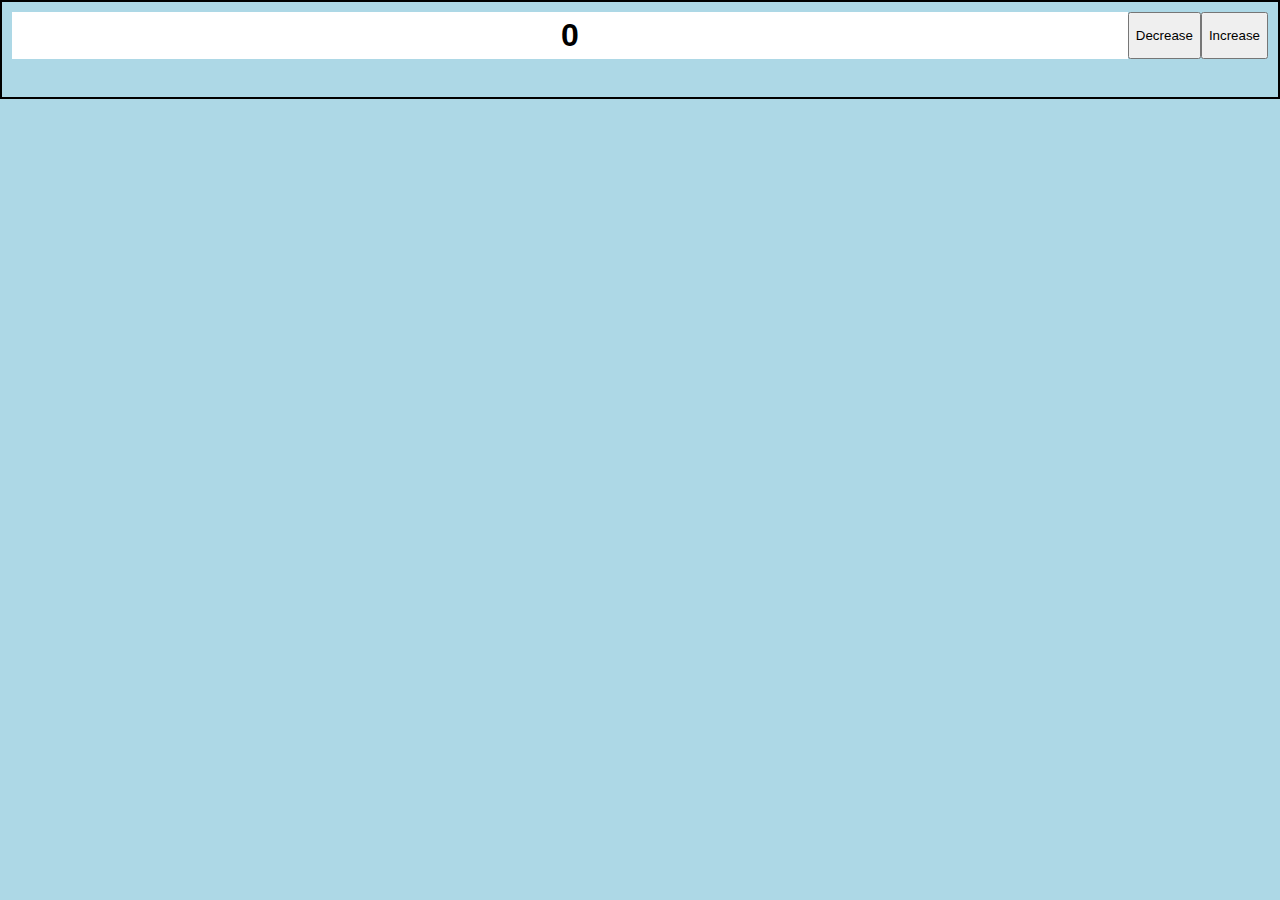
==== event.html @ d1563945 "event" ====
<!DOCTYPE html>
<html lang="en">
  <head>
    <meta charset="UTF-8" />
    <meta name="viewport" content="width=device-width, initial-scale=1.0" />
    <title>Event</title>
    <script src="event.js" defer></script>
    <style>
      * {
        box-sizing: border-box;
        margin: 0;
        -moz-user-select: none;
        -webkit-user-select: none;
        user-select: none;
        font-family: Arial, Helvetica, sans-serif;
      }
      body {
        min-height: 100vh;
        background: lightblue;
      }
      button {
        cursor: pointer;
      }
      .qty {
        padding: 10px;
        border: 2px solid black;
      }
      .qty div {
        display: flex;
      }
      .qty > div > p {
        background: white;
        flex: 1;
        text-align: center;
        font-size: 2rem;
        padding: 5px;
        font-weight: 800;
      }
      .qty > p {
        text-align: center;
        padding: 5px;
        font-weight: 600;
        color: red;
        /* display: none; */
        visibility: hidden;
      }
    </style>
  </head>
  <body>
    <div class="qty">
      <div>
        <p>0</p>
        <button id="decrease">Decrease</button>
        <button id="increase">Increase</button>
      </div>
      <p>Error: Angka tidak boleh kurang dari 0</p>
    </div>
  </body>
</html>
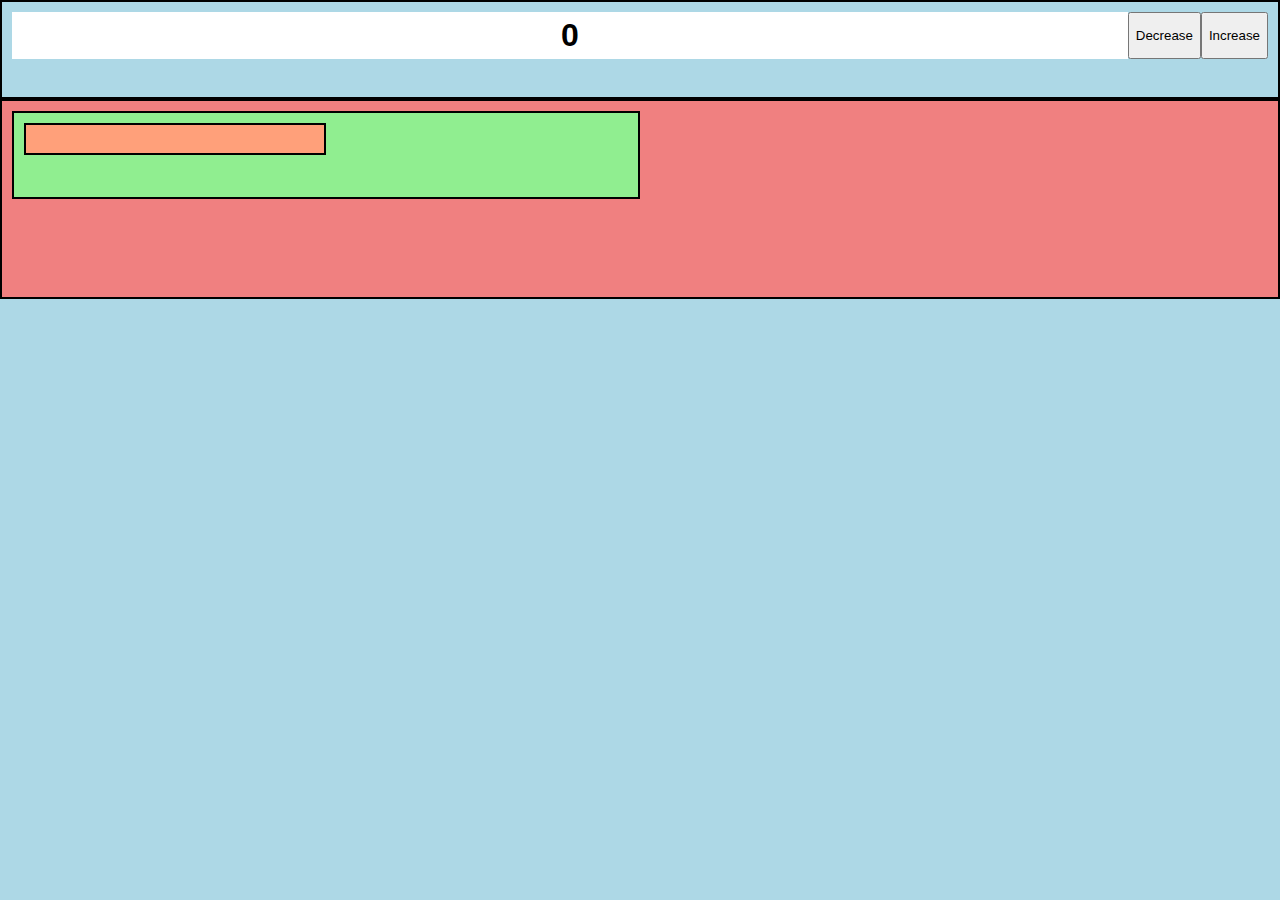
==== commit c5e16b40: "event bubbling" ====
--- a/event.html
+++ b/event.html
@@ -44,6 +44,27 @@
         /* display: none; */
         visibility: hidden;
       }
+      .parent,
+      .children,
+      .grandchildren {
+        padding: 10px;
+        border: 2px solid black;
+        cursor: pointer;
+      }
+      .parent {
+        height: 200px;
+        background: lightcoral;
+      }
+      .children {
+        height: 50%;
+        width: 50%;
+        background: lightgreen;
+      }
+      .grandchildren {
+        height: 50%;
+        width: 50%;
+        background: lightsalmon;
+      }
     </style>
   </head>
   <body>
@@ -55,5 +76,10 @@
       </div>
       <p>Error: Angka tidak boleh kurang dari 0</p>
     </div>
+    <div class="box parent">
+      <div class="box children">
+        <div class="box grandchildren"></div>
+      </div>
+    </div>
   </body>
 </html>
